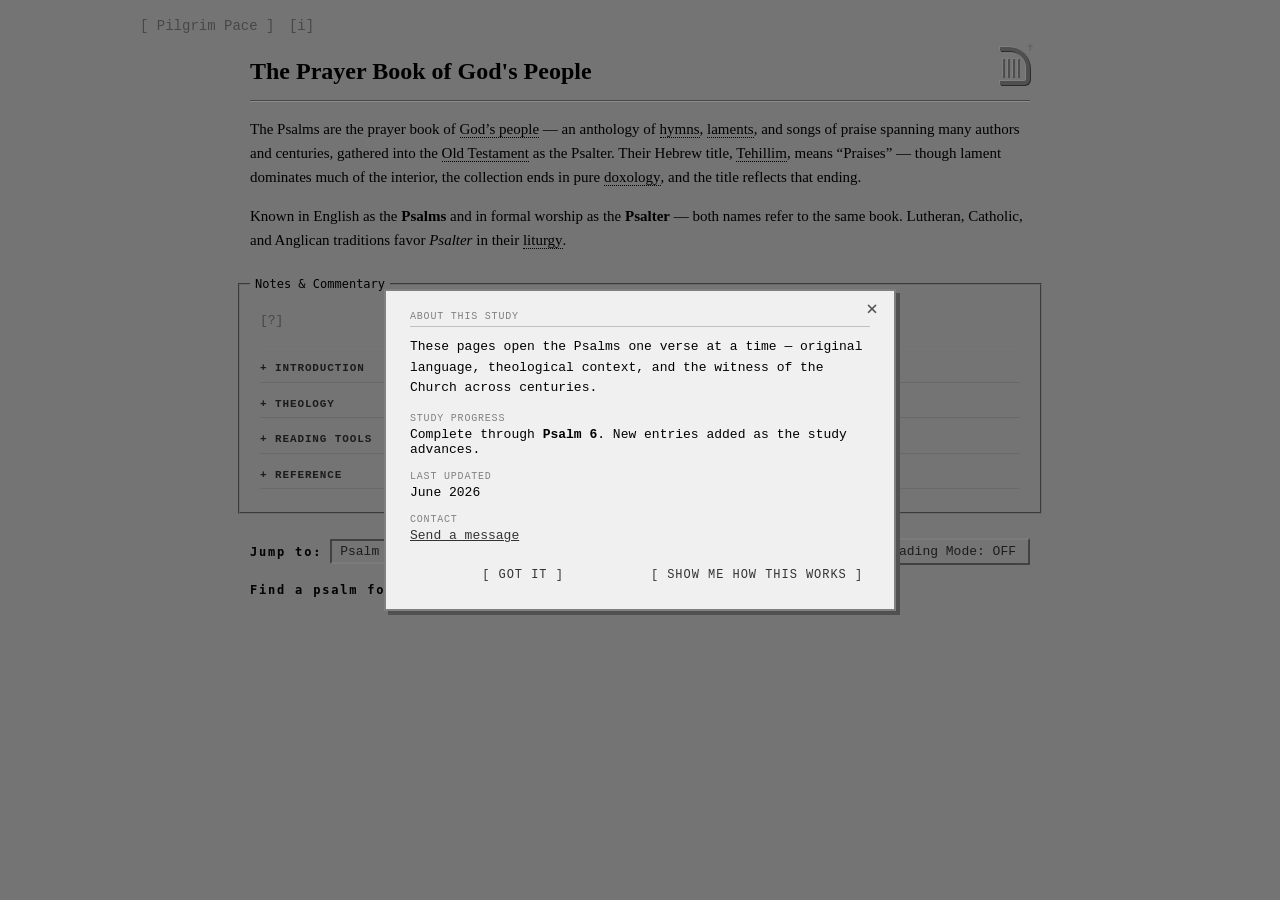
==== Psalms_study.html @ b33d07ec "Deploy accumulated content and feature changes - References list: full sequential renumber, folding " ====
<!DOCTYPE html>
<html>
<head>
<meta charset="UTF-8">
<meta name="viewport" content="width=device-width, initial-scale=1">
<title>Psalms Study</title>
<link rel="stylesheet" href="cataloge_card_style.css">
<link href="https://fonts.googleapis.com/css2?family=Frank+Ruhl+Libre:wght@400;700&family=EB+Garamond:ital,wght@0,400;0,700;1,400&display=swap" rel="stylesheet">
</head>
<body>


<div class="retro-container" style="width: 100%; max-width: 1000px; margin: auto;">

  <div style="font-size: 16px; margin-bottom: 8px; font-family: monospace;" id="status-label">
    Introduction
  </div>
  <a id="pilgrim-pace-link" href="index.html" style="display:none;" title="Return to Pilgrim Pace">[ Pilgrim Pace ]</a>
  <button id="welcome-info-btn" style="display:none;" title="About this study">[i]</button>

  <div id="verse-display-box" class="inset-box" style="padding: 5px; min-height: auto;">
    <div id="display-content"></div>
  </div>

  <fieldset id="insight-fieldset" class="inset-box" style="margin-top: 20px; padding: 10px">
    <legend style="font-size: 12px; padding: 0 5px; font-family: monospace; background: lightgrey">Notes & Commentary</legend>
    <p class="insight-box"></p>
  </fieldset>

  <div id="nav-row" style="display: flex; justify-content: space-between; align-items: center; flex-wrap: wrap; gap: 12px; margin-top: 24px;">
    
    <div style="display: flex; align-items: center; gap: 8px; flex-wrap: wrap;">
      <label style="font-size: 12px; font-weight: bold; font-family: monospace; letter-spacing: 0.15em;">Jump to:</label>
<select id="psalm-select" class="retro-select"><option>Psalm 1</option></select>
<select id="verse-select" class="retro-select"><option>Verse 1</option></select>
<button id="go-btn" class="retro-btn" style="padding: 2px 8px;">Go</button>
    </div>

    <div style="display: flex; gap: 8px;">
      <button id="prev-btn" class="retro-btn" disabled> Back </button>
      <button id="next-btn" class="retro-btn" > Next </button>
      <button id="reading-mode-btn" class="retro-btn">Reading Mode: OFF</button>
    </div>

  </div>

  <div id="condition-row" style="display: flex; align-items: center; gap: 8px; flex-wrap: wrap; margin-top: 12px;">
    <label style="font-size: 12px; font-weight: bold; font-family: monospace; letter-spacing: 0.15em;">Find a psalm for:</label>
    <select id="condition-select" class="retro-select">
      <option value="">Select a condition...</option>
    </select>
  </div>
  <ul id="condition-results" class="ref-list" style="display:none; margin-top: 8px;"></ul>

</div>

<div id="welcome-modal" style="display:none; position:fixed; top:0; left:0; width:100%; height:100%; background:rgba(0,0,0,0.45); z-index:1000; align-items:center; justify-content:center;">
  <div style="background:#f0f0f0; border:2px solid #808080; padding:20px 24px; max-width:460px; width:90%; font-family:'Courier New',monospace; font-size:13px; position:relative; box-shadow:4px 4px 0 #505050;">
    <button id="welcome-close-btn" style="position:absolute; top:6px; right:10px; background:none; border:none; font-size:20px; cursor:pointer; font-family:monospace; color:#555; line-height:1;">&#215;</button>
    <p style="font-size:10px; text-transform:uppercase; letter-spacing:0.08em; color:#808080; margin:0 0 10px; padding-bottom:4px; border-bottom:1px solid #c0c0c0;">About This Study</p>
    <p style="margin:0 0 14px; line-height:1.6;">These pages open the Psalms one verse at a time &#8212; original language, theological context, and the witness of the Church across centuries.</p>
    <p style="font-size:10px; text-transform:uppercase; letter-spacing:0.08em; color:#808080; margin:0 0 3px;">Study Progress</p>
    <p style="margin:0 0 14px;">Complete through <strong>Psalm 6</strong>. New entries added as the study advances.</p>
    <p style="font-size:10px; text-transform:uppercase; letter-spacing:0.08em; color:#808080; margin:0 0 3px;">Last Updated</p>
    <p style="margin:0 0 14px;">June 2026</p>
    <p style="font-size:10px; text-transform:uppercase; letter-spacing:0.08em; color:#808080; margin:0 0 3px;">Contact</p>
    <p style="margin:0 0 18px;"><a href="#" onclick="this.href='mailto:'+atob('Y29udGFjdEBwaWxncmltcGFjZS5jb20=');return false;" style="color:#333; text-decoration:underline;">Send a message</a></p>
    <div style="display:flex; gap:8px;">
      <button id="welcome-dismiss-btn" class="modal-text-btn" style="flex:1;">[ GOT IT ]</button>
      <button id="welcome-tour-btn" class="modal-text-btn" style="flex:1;">[ SHOW ME HOW THIS WORKS ]</button>
    </div>
  </div>
</div>

<div id="tour-caption" style="display:none; position:fixed; top:50%; left:16px; transform:translateY(-50%); background:#f0f0f0; border:2px solid #808080; box-shadow:4px 4px 0 #505050; padding:12px 16px; max-width:300px; width:85%; font-family:'Courier New',monospace; font-size:13px; z-index:1001;">
  <p id="tour-step-label" style="font-size:10px; text-transform:uppercase; letter-spacing:0.08em; color:#808080; margin:0 0 6px;"></p>
  <p id="tour-text" style="margin:0 0 12px; line-height:1.5; min-height:40px;"></p>
  <div style="display:flex; justify-content:flex-end; gap:10px;">
    <button id="tour-skip-btn" class="modal-text-btn">[ SKIP TOUR ]</button>
    <button id="tour-next-btn" class="modal-text-btn">[ NEXT ]</button>
  </div>
</div>

<script src="psalms_data.js"></script>
<script>
  /* UI ELEMENT SELECTION */
  const genreTooltips = {
    "Individual Lament": "A direct cry to God in suffering — the most common genre in the Psalter. Lament is not faithlessness; it is the prayer of faith in the face of crisis.",
    "Communal Lament": "A corporate cry to God on behalf of the community in collective suffering.",
    "Hymn": "Direct praise of God for who He is — His character, power, and works in creation and history.",
    "Thanksgiving": "A psalm of gratitude for a specific, remembered act of deliverance — distinct from a hymn, which praises God in general. The psalmist looks back at a crisis God resolved and declares it publicly before the congregation.",
    "Royal": "A psalm concerning the king — his coronation, reign, or prayer. These psalms make claims that exceed any human ruler and find their full referent in Christ.",
    "Wisdom": "A psalm that teaches — the way of life, the contrast between righteous and wicked, and the fear of God as the foundation of understanding.",
    "Penitential": "A psalm of confession — the soul owning its sin before God and appealing to His mercy rather than any righteousness of its own.",
    "Song of Ascent": "One of Psalms 120–134, sung by pilgrims traveling up to Jerusalem for the three annual festivals.",
  };
  const parallelismTooltips = {
    "Synonymous": "The second line restates the first with different words or images — not repetition but deepening.",
    "Antithetic": "The second line contrasts the first. The meaning lives in the gap between the two halves.",
    "Synthetic": "The second line extends or completes the first — adding a result, a location, or carrying the thought forward.",
  };
  let currentIndex = 0;
  let currentVersion = 'ESV';
  const nextBtn = document.getElementById('next-btn');
  const prevBtn = document.getElementById('prev-btn');
  const goBtn = document.getElementById('go-btn');
  const psalmSelect = document.getElementById('psalm-select'); // New selection
  const verseSelect = document.getElementById('verse-select');
  const conditionSelect = document.getElementById('condition-select');
  const conditionResults = document.getElementById('condition-results');
  const display = document.getElementById('display-content');
  const statusText = document.getElementById('status-label');
  const insightText = document.querySelector('fieldset p');
  const welcomeModal = document.getElementById('welcome-modal');
  const welcomeInfoBtn = document.getElementById('welcome-info-btn');
  const pilgrimPaceLink = document.getElementById('pilgrim-pace-link');

  /**
   * 1. INITIALIZE NAVIGATION
   * Fills the Psalm dropdown and sets up the Verse listener
   */
  function initNavigation() {
    // Fill Psalm dropdown 1-150
    psalmSelect.innerHTML = '';
    for (let i = 1; i <= 150; i++) {
      let opt = document.createElement('option');
      opt.value = i;
      opt.innerHTML = `Psalm ${i}`;
      psalmSelect.appendChild(opt);
    }

    // Listen for Psalm changes to update available Verses
    psalmSelect.addEventListener('change', updateVerseOptions);

    // Set initial verses for Psalm 1
    updateVerseOptions();

    initConditionFinder();
  }

  /**
   * CONDITION FINDER
   * Builds the "Find a psalm for..." dropdown from every unique tag
   * in psalmData[].conditions, and renders a picker list on selection
   * since more than one psalm can share the same condition.
   */
  function initConditionFinder() {
    const allConditions = new Set();
    psalmData.forEach(v => {
      if (v.conditions) v.conditions.forEach(c => allConditions.add(c));
    });

    [...allConditions].sort().forEach(c => {
      const opt = document.createElement('option');
      opt.value = c;
      opt.textContent = c.charAt(0).toUpperCase() + c.slice(1);
      conditionSelect.appendChild(opt);
    });

    conditionSelect.addEventListener('change', () => {
      const chosen = conditionSelect.value;
      conditionResults.innerHTML = '';

      if (!chosen) {
        conditionResults.style.display = 'none';
        return;
      }

      // One psalm can have several tagged verse entries; only list each psalm once.
      const seenPsalms = new Set();
      psalmData.forEach((v, idx) => {
        if (!v.conditions || !v.conditions.includes(chosen)) return;
        const psalmLabel = v.label.split(':')[0];
        if (seenPsalms.has(psalmLabel)) return;
        seenPsalms.add(psalmLabel);

        const li = document.createElement('li');
        li.innerHTML = `<a href="#" class="ref-back" style="cursor:pointer;">${psalmLabel}</a> — ${v.conditionAngle || v.title}`;
        li.querySelector('a').addEventListener('click', (e) => {
          e.preventDefault();
          currentIndex = idx;
          renderVerse();
          expandPrayerSection();
          conditionSelect.value = '';
          conditionResults.style.display = 'none';
        });
        conditionResults.appendChild(li);
      });

      conditionResults.style.display = seenPsalms.size ? 'block' : 'none';
    });
  }

  /**
   * Auto-opens the psalm's "Prayer" accordion section (if it has one) in the
   * Notes & Commentary box after jumping there via the condition finder.
   * Most psalms don't have this section built out yet, so this is a no-op
   * until a given entry's insight includes a details.study-section > summary "Prayer".
   */
  function expandPrayerSection() {
    const sections = insightText.querySelectorAll('details.study-section');
    sections.forEach(details => {
      const summary = details.querySelector('summary');
      if (summary && summary.textContent.trim() === 'Prayer') {
        details.open = true;
        details.scrollIntoView({ behavior: 'smooth', block: 'center' });
      }
    });
  }

  /**
   * 2. UPDATE VERSE OPTIONS
   * Filters your data.js to find verses that match the chosen Psalm
   */
  function updateVerseOptions() {
    const selectedPsalm = psalmSelect.value;
    verseSelect.innerHTML = ''; // Clear old verses

    // Look through your data for labels starting with "Psalm X:"
    const availableVerses = psalmData.filter(v => v.label.startsWith(`Psalm ${selectedPsalm}:`));

    if (availableVerses.length > 0) {
      availableVerses.forEach(v => {
        const vNum = v.label.split(':')[1]; // Get "1" from "Psalm 1:1"
        let opt = document.createElement('option');
        opt.value = vNum;
        opt.innerHTML = `Verse ${vNum}`;
        verseSelect.appendChild(opt);
      });
    } else {
      let opt = document.createElement('option');
      opt.innerHTML = "No data yet";
      verseSelect.appendChild(opt);
    }
  }

  /**
   * 3. RENDER FUNCTION 
   */
  function renderVerse() {
    const v = psalmData[currentIndex];
    
    // Update Status Label
    statusText.innerText = v.label;
    statusText.style.display = currentIndex === 0 ? 'none' : '';
    welcomeInfoBtn.style.display = currentIndex === 0 ? 'inline-block' : 'none';
    pilgrimPaceLink.style.display = currentIndex === 0 ? 'inline-block' : 'none';
    if (currentIndex !== 0) endTour();

    const displayBox = document.getElementById('verse-display-box');
    const insightFieldset = document.getElementById('insight-fieldset');
    const navRow = document.getElementById('nav-row');
    const conditionRow = document.getElementById('condition-row');
    if (currentIndex === 0) {
      displayBox.style.maxWidth = '780px';
      displayBox.style.margin = '0 auto';
      insightFieldset.style.maxWidth = '780px';
      insightFieldset.style.margin = '20px auto 0';
      navRow.style.maxWidth = '780px';
      navRow.style.margin = '24px auto 0';
      conditionRow.style.maxWidth = '780px';
      conditionRow.style.margin = '12px auto 0';
      conditionResults.style.maxWidth = '780px';
      conditionResults.style.margin = '8px auto 0';
    } else {
      displayBox.style.maxWidth = '';
      displayBox.style.margin = '';
      insightFieldset.style.maxWidth = '';
      insightFieldset.style.margin = '20px 0 0 0';
      navRow.style.maxWidth = '';
      navRow.style.margin = '24px 0 0 0';
      conditionRow.style.maxWidth = '';
      conditionRow.style.margin = '12px 0 0 0';
      conditionResults.style.maxWidth = '';
      conditionResults.style.margin = '8px 0 0 0';
    }

    // Not every verse has the same set of version keys (e.g. Psalm 5:12 has MT, most others don't).
    // If the currently selected version isn't offered here, fall back to ESV or the first available key.
    if (v.versions && !v.versions[currentVersion]) {
      currentVersion = v.versions['ESV'] ? 'ESV' : Object.keys(v.versions)[0];
    }

    const versionBar = v.versions ? `
      <div style="display:flex; justify-content:flex-end; align-items:center; gap:6px; margin-bottom:4px;">
        <label style="font-size:11px; font-family:monospace; color:#808080;">Version:</label>
        <select class="retro-select version-select" style="font-size:11px; padding:1px 4px;">
          ${Object.keys(v.versions).map(k => `<option value="${k}"${k === currentVersion ? ' selected' : ''}>${k}</option>`).join('')}
        </select>
      </div>` : '';

    // Update Content Window
    const genreBar = (v.genre || v.parallelism) ? `<div class="genre-bar">${v.genre ? `<span class="tooltip tooltip-down" style="cursor:default;">${v.genre}<span class="tooltiptext">${genreTooltips[v.genre] || ''}</span></span>` : ''}${v.genre && v.parallelism ? ' &nbsp;&#183;&nbsp; ' : ''}${v.parallelism ? `<span class="tooltip tooltip-down" style="cursor:default;">${v.parallelism}<span class="tooltiptext">${parallelismTooltips[v.parallelism] || ''}</span></span>` : ''}</div>` : '';
    display.innerHTML = `
      <div class="card-title-row" style="display: flex; justify-content: space-between; align-items: flex-end">
        <h2 class="verse-title"${currentIndex === 0 ? ' style="margin-bottom: 2px;"' : ''}>
          ${v.title}
        </h2>
        ${genreBar}
        ${v.image === 'lyre.png' ? `<div class="harp-icon" onclick="goToIntro()" title="Return to the Introduction"><div class="frame"></div><div class="strings"><span></span><span></span><span></span><span></span></div><span class="cross">&#10013;</span></div>` : (v.image ? `<img src="${v.image}" height="70">` : '<div></div>')}
      </div>
      <hr class="retro-hr">
      <div class="verse-text-block">
        ${versionBar}
        ${v.text}
      </div>
    `;

    if (v.versions) {
      display.querySelectorAll('[data-verse-swap]').forEach((div, i) => {
        div.innerHTML = v.versions[currentVersion][i] || '';
      });
      display.querySelector('.version-select').addEventListener('change', function() {
        switchVersion(this.value);
      });
    }

    // Update Insight Box
    insightText.innerHTML = v.insight;

    // Toggle Button Disabled States
    prevBtn.disabled = (currentIndex === 0);
    nextBtn.disabled = (currentIndex === psalmData.length - 1);
    nextBtn.textContent = (currentIndex === 0) ? 'Psalm 1 >>' : ' Next ';
  }

  function switchVersion(ver) {
    currentVersion = ver;
    const v = psalmData[currentIndex];
    if (!v.versions || !v.versions[ver]) return;
    display.querySelectorAll('[data-verse-swap]').forEach((div, i) => {
      div.innerHTML = v.versions[ver][i] || '';
    });
  }

  /* BUTTON EVENT LISTENERS */

  nextBtn.addEventListener('click', () => {
    if (currentIndex < psalmData.length - 1) {
      currentIndex++;
      renderVerse();
    }
  });

  prevBtn.addEventListener('click', () => {
    if (currentIndex > 0) {
      currentIndex--;
      renderVerse();
    }
  });

  goBtn.addEventListener('click', () => {
    const pNum = psalmSelect.value;
    const vNum = verseSelect.value;
    const targetLabel = `Psalm ${pNum}:${vNum}`;

    const foundIndex = psalmData.findIndex(v => v.label === targetLabel);

    if (foundIndex !== -1) {
      currentIndex = foundIndex;
      renderVerse();
    } else {
      alert("This verse hasn't been added to your data file yet.");
    }
  });

  function goToIntro() {
    currentIndex = 0;
    renderVerse();
  }

  /* READING MODE TOGGLE */
  const readingModeBtn = document.getElementById('reading-mode-btn');
  const retroContainer = document.querySelector('.retro-container');

  function applyReadingMode(on) {
    retroContainer.classList.toggle('reading-mode', on);
    readingModeBtn.textContent = on ? 'Reading Mode: ON' : 'Reading Mode: OFF';
    localStorage.setItem('pp_reading_mode', on ? 'on' : 'off');
  }

  readingModeBtn.addEventListener('click', () => {
    applyReadingMode(!retroContainer.classList.contains('reading-mode'));
  });

  // START EVERYTHING
  initNavigation();
  renderVerse();
  applyReadingMode(localStorage.getItem('pp_reading_mode') === 'on');

  // WELCOME MODAL
  function showWelcomeModal() { welcomeModal.style.display = 'flex'; }
  function hideWelcomeModal() { welcomeModal.style.display = 'none'; }

  document.getElementById('welcome-close-btn').addEventListener('click', () => {
    hideWelcomeModal();
    localStorage.setItem('pp_welcome_dismissed', 'true');
  });
  document.getElementById('welcome-dismiss-btn').addEventListener('click', () => {
    hideWelcomeModal();
    localStorage.setItem('pp_welcome_dismissed', 'true');
  });
  welcomeInfoBtn.addEventListener('click', showWelcomeModal);

  if (localStorage.getItem('pp_welcome_dismissed') !== 'true') {
    showWelcomeModal();
  }

  // GUIDED TOUR — walks through the page's structural pieces (not the intro's topical content)
  const tourSteps = [
    { selector: '#verse-display-box', text: "This box shows the psalm or verse you're currently viewing — its Hebrew text, translation, and title." },
    { selector: '#insight-fieldset', text: "Below it, this panel holds background notes and commentary, organized into collapsible sections you can open one at a time." },
    { selector: '#nav-row', text: "Use these controls to jump to any psalm and verse, move forward and back, or switch to Reading Mode." },
    { selector: '#condition-row', text: "This dropdown finds a psalm by what you're going through — grief, fear, guilt, and others — instead of by number." }
  ];
  let tourIndex = -1;
  let tourHighlightEl = null;
  const tourCaption = document.getElementById('tour-caption');
  const tourStepLabel = document.getElementById('tour-step-label');
  const tourText = document.getElementById('tour-text');
  const tourNextBtn = document.getElementById('tour-next-btn');

  function clearTourHighlight() {
    if (tourHighlightEl) {
      tourHighlightEl.classList.remove('tour-highlight');
      tourHighlightEl = null;
    }
  }

  function showTourStep() {
    clearTourHighlight();
    const step = tourSteps[tourIndex];
    const el = step ? document.querySelector(step.selector) : null;
    if (!el) { endTour(); return; }
    el.classList.add('tour-highlight');
    tourHighlightEl = el;
    el.scrollIntoView({ block: 'center' });
    tourStepLabel.textContent = (tourIndex + 1) + ' of ' + tourSteps.length;
    tourText.textContent = step.text;
    tourNextBtn.textContent = (tourIndex === tourSteps.length - 1) ? '[ DONE ]' : '[ NEXT ]';
    tourCaption.style.display = 'block';
  }

  function startTour() {
    hideWelcomeModal();
    tourIndex = 0;
    showTourStep();
  }

  function advanceTour() {
    tourIndex++;
    if (tourIndex >= tourSteps.length) { endTour(); return; }
    showTourStep();
  }

  function endTour() {
    clearTourHighlight();
    tourCaption.style.display = 'none';
    tourIndex = -1;
  }

  document.getElementById('welcome-tour-btn').addEventListener('click', startTour);
  tourNextBtn.addEventListener('click', advanceTour);
  document.getElementById('tour-skip-btn').addEventListener('click', endTour);

  // FOOTNOTE BACK-LINKS — collapse References, scroll target to center, flash highlight
  document.addEventListener('click', function(e) {
    const link = e.target.closest('.ref-back');
    if (!link) return;
    const targetId = link.getAttribute('href').replace('#', '');
    const target = document.getElementById(targetId);
    if (!target) return;
    e.preventDefault();
    history.pushState(null, '', '#' + targetId);
    const refDetails = link.closest('details.study-section');
    if (refDetails) refDetails.open = false;
    target.classList.remove('cite-flash-active');
    void target.offsetWidth;
    target.classList.add('cite-flash-active');
    target.scrollIntoView({ behavior: 'smooth', block: 'center' });
    setTimeout(() => target.classList.remove('cite-flash-active'), 3100);
  });

  // Touch-friendly tooltips: tap to toggle, tap outside to close
  document.addEventListener('click', function(e) {
    if (e.target.closest('.tooltiptext')) return;
    const tip = e.target.closest('.tooltip');
    document.querySelectorAll('.tooltip.tooltip-active').forEach(t => {
      if (t !== tip) t.classList.remove('tooltip-active');
    });
    if (tip) tip.classList.toggle('tooltip-active');
  });
</script>

</body>
</html>
---- cataloge_card_style.css ----
/* ── Harp glyph (replaces lyre.png on verse cards) — pure CSS, no image file ── */
.harp-icon {
  position: relative;
  width: 30px;
  height: 38px;
  flex-shrink: 0;
  cursor: pointer;
}
.harp-icon .frame {
  position: absolute;
  inset: 0;
  border-top: 4px solid #909090;
  border-right: 4px solid #909090;
  border-bottom: 4px solid #909090;
  border-top-right-radius: 70% 55%;
  border-bottom-right-radius: 6px;
  filter: drop-shadow(-1px -1px 0 #e8e8e8) drop-shadow(1.5px 1.5px 0 #505050);
}
.harp-icon .strings {
  position: absolute;
  inset: 12px 10px 7px 3px;
  display: flex;
  justify-content: space-between;
}
.harp-icon .strings span {
  width: 2px;
  height: 100%;
  background: #808080;
  opacity: 0.85;
  filter: drop-shadow(-0.5px -0.5px 0 #e8e8e8) drop-shadow(0.75px 0.75px 0 #505050);
}
.harp-icon.large {
  width: 60px;
  height: 76px;
}
.harp-icon.large .frame {
  border-width: 7px;
}
.harp-icon.large .strings {
  inset: 22px 18px 14px 6px;
}
.harp-icon.large .strings span {
  width: 4px;
}
.harp-icon .cross {
  position: absolute;
  top: -4px;
  right: -4px;
  font-size: 10px;
  line-height: 1;
  color: #b0b0b0;
}
.harp-icon.large .cross {
  top: -6px;
  right: -6px;
  font-size: 18px;
}
.harp-icon:hover .frame {
  border-color: #b0b0b0;
}
.harp-icon:hover .strings span {
  background: #a0a0a0;
}
.harp-icon:hover .cross {
  color: #c8c8c8;
}

/* Now you can change the look of ALL 150 psalms at once here */
.verse-indent {
  padding-left: 25px;
  display: inline-block;
  font-style: italic; /* You can decide to make indents italic here! */

}



/* Also check the p tag inside the fieldset */
fieldset p {
  margin-top: 8px;
margin-bottom: 8px;  
  padding: 5px 10px;
}



hr {
  border: 0;
  border-top: 1px solid #808080; /* Matches your retro grey borders */
  margin: 15px 0;
}

body {
  background-color: lightgrey; /* Matches your retro-container */
  margin: 0;                   /* Removes the default browser gap */
  padding: 8px 20px 20px;      /* Optional: gives the window some breathing room */

}

  .retro-container {
    font-family: "Tahoma", "Geneva", sans-serif;
    color: #000;
    background-color: lightgrey;
    padding: 8px 20px 20px;
    /* No outer window border as requested */
  }


  /* Flat Terminal Buttons */
  .retro-btn {
    background: transparent;
    border-top: 2px solid #e0e0e0;
    border-left: 2px solid #e0e0e0;
    border-bottom: 2px solid #777777;
    border-right: 2px solid #777777;
    font-family: "Courier New", Courier, monospace;
    font-size: 13px;
    padding: 4px 12px;
    cursor: pointer;
    color: #333;
  }

  .retro-btn:hover:not(:disabled) {
    color: #000;
    font-weight: bold;
    border-top-color: #f0f0f0;
    border-left-color: #f0f0f0;
    border-bottom-color: #555;
    border-right-color: #555;
  }

  .retro-btn:active:not(:disabled) {
    background: #e0e0e0;
    color: #000;
  }

  .retro-btn:disabled {
    border-color: #c0c0c0;
    color: #aaa;
    cursor: not-allowed;
  }

  /* Flat Terminal Selects */
  .retro-select {
    background: transparent;
    border-top: 2px solid #777777;
    border-left: 2px solid #777777;
    border-bottom: 2px solid #e0e0e0;
    border-right: 2px solid #e0e0e0;
    font-family: "Courier New", Courier, monospace;
    font-size: 13px;
    padding: 2px 4px;
    color: #333;
  }

  .retro-hr {
    border: 0;
    border-top: 1px solid #808080;
    border-bottom: 1px solid #ffffff;
    margin: 15px 0;

  margin-bottom: 8px;
  }
  
.verse-row {
  display: flex;
  align-items: flex-start;
  margin-bottom: 12px;
  font-family: 'Times New Roman', serif;
}

.verse-num {
  font-weight: bold;
  min-width: 45px; 
  flex-shrink: 0;
  color: #444;
  font-size: 0.9em;
  padding-top: 2px;
}

.verse-content {
  flex-grow: 1;
  font-size: 1.2em;
  line-height: 1.4;
  /* THIS IS THE FIX: */
  padding-left: 10px; 
}


.image {
	align-items: flex-end;
}

.genre-bar {
  font-size: 11px;
  font-family: monospace;
  color: #606060;
  text-align: center;
  margin-bottom: 8px;
}

.tooltip {
  position: relative;
  display: inline;
  border-bottom: 1px dotted black;
  cursor: help;
}

/* Tooltip Box */
.tooltip .tooltiptext {
  display: block;
  visibility: hidden;
  width: 350px;
  max-width: 90vw;
  background-color: #FFFFCC;
  color: #000;
  text-align: left;
  padding: 10px;
  border: 1px solid white;
  border-radius: 0;
  box-shadow: 0 0 0 1px #888;
  position: absolute;
  z-index: 999;
  bottom: 140%;
  left: 0;
  opacity: 1;
  font-weight: normal;
  font-style: normal;
  font-size: 0.9em;
  line-height: 1.5;
}

/* Show on Hover */
.tooltip:hover .tooltiptext {
  visibility: visible;
}

.tooltip .tooltiptext::after {
  content: "";
  position: absolute;
  top: 100%;
  left: 10px;
  border-width: 5px;
  border-style: solid;
  border-color: #000 transparent transparent transparent;
}


/* Tooltip that appears below trigger (for elements near top of card) */
.tooltip-down .tooltiptext {
  top: 100%;
  bottom: auto;
  margin-top: 8px;
}

.tooltip-down .tooltiptext::after {
  top: auto;
  bottom: 100%;
  border-color: transparent transparent #000 transparent;
}
.hebrew-row, .definition-list { display: block; }

/* ── Tooltip internals ── */
.usage-note {
  font-style: italic;
  color: #555;
  font-size: 0.9em;
  margin: 5px 0 3px;
  padding-left: 7px;
  border-left: 2px solid #aaa;
}

small.references {
  display: block;
  color: #777;
  font-size: 0.85em;
  margin-top: 5px;
  font-style: italic;
}

.hebrew-text {
  font-size: 1.4em;
  font-family: "SBL Hebrew", "Times New Roman", serif;
}

.transliteration {
    margin-left: 12px; /* Adjust the 12px to whatever looks best to you */
}


/* ── Numbered reference superscripts ── */
sup.ref {
  font-size: 0.75em;
  color: #555;
  font-family: "Courier New", monospace;
  cursor: pointer;
  vertical-align: baseline;
  position: relative;
  top: -0.5em;
  line-height: 0;
}

sup.ref a {
  color: inherit;
  text-decoration: none;
}

sup.ref a:hover {
  color: #000;
  text-decoration: underline;
}

/* ── References list at bottom of insight ── */
.ref-list {
  padding: 8px 12px;
  margin-top: 15px;
  font-size: 0.88em;
  line-height: 1.6;
}

.ref-list ol {
  margin: 4px 0 0 0;
  padding-left: 20px;
}

.ref-list li {
  margin-bottom: 8px;
  padding-bottom: 6px;
  border-bottom: 1px solid #b8b8b8;
}

.ref-list li:last-child {
  border-bottom: none;
  margin-bottom: 0;
}

.ref-list li:target {
  background: #fffbe6;
  border-left: 2px solid #999;
  padding-left: 6px;
  margin-left: -8px;
}

.reading-mode .ref-list li:target {
  background: #e8b090;
  border-left: 2px solid #c07850;
}

/* ── Selah / liturgical pause markers ── */
.selah-marker {
  display: block;
  font-family: "Courier New", monospace;
  font-size: 12px;
  color: #808080;
  margin: 2px 0 14px;
}

.ref-back {
  font-family: "Courier New", monospace;
  font-size: 0.85em;
  color: #999;
  text-decoration: none;
  margin-right: 4px;
}

.ref-back:hover {
  color: #333;
}

:root {
  --cite-hl-bg: #fffbe6;
  --cite-hl-border: #bba;
}

.reading-mode {
  --cite-hl-bg: #e8b090;
  --cite-hl-border: #c07850;
}

@keyframes cite-highlight-fade {
  0%, 67%  { background: var(--cite-hl-bg); outline: 1px solid var(--cite-hl-border); }
  100%     { background: transparent; outline: 1px solid transparent; }
}

.cite-anchor:target,
.cite-anchor.cite-flash-active {
  animation: cite-highlight-fade 3s ease-out forwards;
}

.tour-highlight {
  background: var(--cite-hl-bg);
  outline: 3px solid var(--cite-hl-border);
  outline-offset: 3px;
}

/* ── Collapsible study sections ── */
details.study-section {
  margin: 5px 0;
}

details.study-section > summary {
  font-family: "Courier New", monospace;
  font-size: 11px;
  color: #555;
  cursor: pointer;
  padding: 4px 0;
  list-style: none;
  user-select: none;
  letter-spacing: 0.05em;
  text-transform: uppercase;
}

details.study-section > summary::-webkit-details-marker {
  display: none;
}

details.study-section > summary::before {
  content: "+ ";
}

details.study-section[open] > summary::before {
  content: "- ";
}

details.study-section > summary:hover {
  color: #000;
}

details.study-section[open] > summary {
  text-decoration: underline;
}

details.study-section[open] {
  padding-bottom: 8px;
  margin-bottom: 6px;
  border-bottom: 1px solid #c0c0c0;
}

/* ── Group accordion (wraps groups of sections) ── */
details.group-accordion {
  margin: 0 0 8px;
}

details.group-accordion > summary {
  font-family: "Courier New", monospace;
  font-size: 11px;
  font-weight: bold;
  color: #333;
  cursor: pointer;
  padding: 5px 0 4px;
  list-style: none;
  user-select: none;
  text-transform: uppercase;
  letter-spacing: 0.08em;
  border-bottom: 1px solid #c0c0c0;
}

details.group-accordion > summary::-webkit-details-marker {
  display: none;
}

details.group-accordion > summary::before {
  content: "+ ";
}

details.group-accordion[open] > summary::before {
  content: "- ";
}

details.group-accordion > summary:hover {
  color: #000;
}

details.group-accordion > details.study-section {
  padding-left: 10px;
}

.intro-sections {
  max-width: 780px;
  margin: 0 auto;
}

.intro-sections .image-text-row {
  flex-direction: column;
  align-items: stretch;
}

.intro-sections .image-text-row img {
  display: block;
  margin: 0 auto;
}


#welcome-info-btn {
  background: none;
  border: none;
  font-family: "Courier New", monospace;
  font-size: 14px;
  color: #808080;
  cursor: pointer;
  padding: 0;
  margin-left: 10px;
  margin-bottom: 8px;
}

#welcome-info-btn:hover {
  color: #333;
}

#pilgrim-pace-link {
  font-family: "Courier New", monospace;
  font-size: 14px;
  color: #808080;
  text-decoration: none;
  cursor: pointer;
  margin-bottom: 8px;
}

#pilgrim-pace-link:hover {
  color: #333;
}

#accordion-demo-btn {
  color: #808080;
}

#accordion-demo-btn:hover {
  color: #333;
}

.modal-text-btn {
  background: transparent;
  border: none;
  font-family: "Courier New", monospace;
  font-size: 12px;
  letter-spacing: 0.08em;
  padding: 7px 0;
  cursor: pointer;
  color: #333;
}

.modal-text-btn:hover {
  color: #000;
  font-weight: bold;
}

.section-group-label {
  font-family: "Courier New", monospace;
  font-size: 10px;
  color: #808080;
  text-transform: uppercase;
  letter-spacing: 0.08em;
  margin: 12px 0 2px;
  padding-bottom: 3px;
  border-bottom: 1px solid #c0c0c0;
}

/* ── Church fathers / reformer quotes ── */
blockquote.church-voice {
  background: #d8d8d8;
  margin: 10px 0;
  padding: 8px 12px;
  font-style: normal;
  
}

blockquote.church-voice footer {
  font-size: 0.85em;
  color: #444;
  margin-top: 6px;
  font-family: "Courier New", monospace;
}

/* ── Hebrew interlinear word-order block ── */
.interlinear-block {
  display: flex;
  flex-direction: row;
  flex-wrap: wrap;
  gap: 14px;
  margin: 6px 0 10px;
}

.word-pair {
  display: flex;
  flex-direction: column;
  align-items: center;
  min-width: 52px;
}

.heb-word {
  font-family: 'Frank Ruhl Libre', "SBL Hebrew", "Times New Roman", serif;
  font-size: 2.2em;
  direction: rtl;
}

.heb-gloss {
  font-size: 0.72em;
  color: #666;
  text-align: center;
  direction: ltr;
  margin-top: 3px;
}

/* ── Verse/insight text blocks (also reading-mode targets) ── */
.insight-box {
  font-size: 16px;
  margin: 0;
  font-family: 'Times New Roman', serif;
  line-height: 1.6;
}

.verse-text-block {
  font-size: 15px;
  line-height: 1.6;
  font-family: 'Times New Roman', serif;
}

.verse-title {
  margin: 0 0 8px 0;
  font-family: 'Times New Roman', serif;
  line-height: 1;
}

/* ── Reading Mode ── */
.reading-mode #display-content,
.reading-mode fieldset.inset-box {
  background: #f7f1e3;
  max-width: 700px;
  margin: 0 auto;
  padding: 16px;
  border-radius: 4px;
}

.reading-mode .insight-box,
.reading-mode .verse-text-block,
.reading-mode .verse-title {
  color: #3a2f25;
  font-family: 'EB Garamond', Georgia, 'Times New Roman', serif;
}

.reading-mode .insight-box,
.reading-mode .verse-text-block {
  font-size: 18px;
  line-height: 1.9;
}

.reading-mode .verse-title {
  font-size: 1.3em;
}

.reading-mode .verse-content {
  font-size: 1.3em;
  line-height: 1.9;
}

.reading-mode .image-text-row {
  flex-direction: column;
  align-items: stretch;
}

.reading-mode .image-text-row img {
  align-self: center;
  width: auto;
  max-width: 280px;
  height: auto;
  margin-bottom: 0.75em;
}

.reading-mode img.painting-large {
  max-width: 100%;
  width: 100%;
  height: auto;
}

.reading-mode .ref-back {
  color: #6b5840;
}

.reading-mode .ref-back:hover {
  color: #a04010;
  text-decoration: underline;
}

.reading-mode .ref-list li:target .ref-back {
  color: #5a4a35;
}

/* Touch-friendly tooltips: tap to toggle */
.tooltip.tooltip-active .tooltiptext {
  visibility: visible;
}

/* ── Mobile responsive ── */
@media (max-width: 600px) {
  body {
    padding: 4px 8px 12px;
  }
  .retro-container {
    padding: 4px 8px 12px;
  }
  .retro-btn {
    min-height: 36px;
    padding: 6px 10px;
  }
  .card-title-row {
    flex-direction: column;
    align-items: flex-start;
    gap: 4px;
  }
  .tooltip .tooltiptext {
    width: 260px;
  }
}
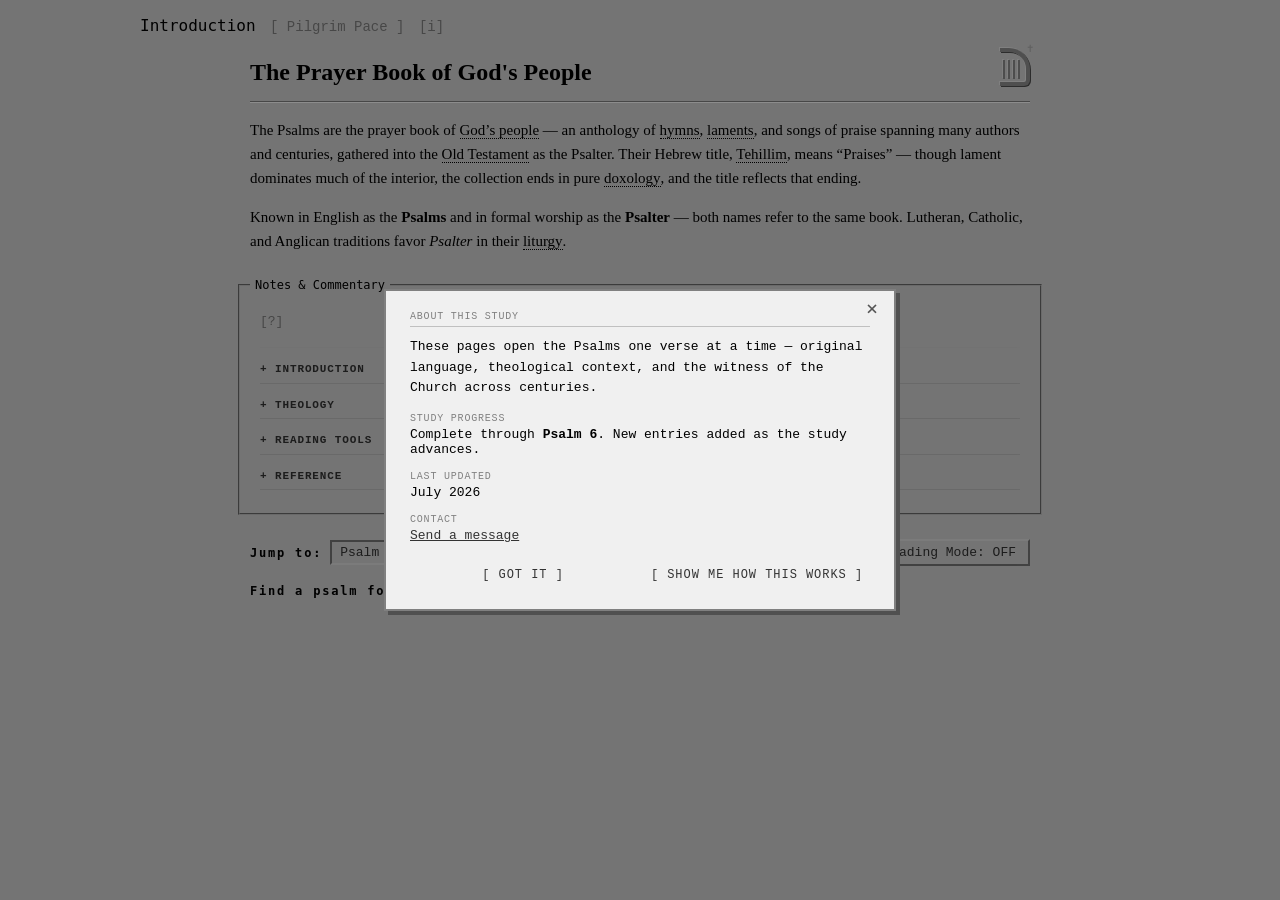
==== commit 5f17be75: "Psalm 5:12 full audit + site-wide layout consistency fixes Psalm 5:12 content: - Prose audit: pronou" ====
--- a/Psalms_study.html
+++ b/Psalms_study.html
@@ -62,7 +62,7 @@
     <p style="font-size:10px; text-transform:uppercase; letter-spacing:0.08em; color:#808080; margin:0 0 3px;">Study Progress</p>
     <p style="margin:0 0 14px;">Complete through <strong>Psalm 6</strong>. New entries added as the study advances.</p>
     <p style="font-size:10px; text-transform:uppercase; letter-spacing:0.08em; color:#808080; margin:0 0 3px;">Last Updated</p>
-    <p style="margin:0 0 14px;">June 2026</p>
+    <p style="margin:0 0 14px;">July 2026</p>
     <p style="font-size:10px; text-transform:uppercase; letter-spacing:0.08em; color:#808080; margin:0 0 3px;">Contact</p>
     <p style="margin:0 0 18px;"><a href="#" onclick="this.href='mailto:'+atob('Y29udGFjdEBwaWxncmltcGFjZS5jb20=');return false;" style="color:#333; text-decoration:underline;">Send a message</a></p>
     <div style="display:flex; gap:8px;">
@@ -242,7 +242,7 @@
     
     // Update Status Label
     statusText.innerText = v.label;
-    statusText.style.display = currentIndex === 0 ? 'none' : '';
+    statusText.style.display = '';
     welcomeInfoBtn.style.display = currentIndex === 0 ? 'inline-block' : 'none';
     pilgrimPaceLink.style.display = currentIndex === 0 ? 'inline-block' : 'none';
     if (currentIndex !== 0) endTour();
@@ -251,29 +251,16 @@
     const insightFieldset = document.getElementById('insight-fieldset');
     const navRow = document.getElementById('nav-row');
     const conditionRow = document.getElementById('condition-row');
-    if (currentIndex === 0) {
-      displayBox.style.maxWidth = '780px';
-      displayBox.style.margin = '0 auto';
-      insightFieldset.style.maxWidth = '780px';
-      insightFieldset.style.margin = '20px auto 0';
-      navRow.style.maxWidth = '780px';
-      navRow.style.margin = '24px auto 0';
-      conditionRow.style.maxWidth = '780px';
-      conditionRow.style.margin = '12px auto 0';
-      conditionResults.style.maxWidth = '780px';
-      conditionResults.style.margin = '8px auto 0';
-    } else {
-      displayBox.style.maxWidth = '';
-      displayBox.style.margin = '';
-      insightFieldset.style.maxWidth = '';
-      insightFieldset.style.margin = '20px 0 0 0';
-      navRow.style.maxWidth = '';
-      navRow.style.margin = '24px 0 0 0';
-      conditionRow.style.maxWidth = '';
-      conditionRow.style.margin = '12px 0 0 0';
-      conditionResults.style.maxWidth = '';
-      conditionResults.style.margin = '8px 0 0 0';
-    }
+    displayBox.style.maxWidth = '780px';
+    displayBox.style.margin = '0 auto';
+    insightFieldset.style.maxWidth = '780px';
+    insightFieldset.style.margin = '20px auto 0';
+    navRow.style.maxWidth = '780px';
+    navRow.style.margin = '24px auto 0';
+    conditionRow.style.maxWidth = '780px';
+    conditionRow.style.margin = '12px auto 0';
+    conditionResults.style.maxWidth = '780px';
+    conditionResults.style.margin = '8px auto 0';
 
     // Not every verse has the same set of version keys (e.g. Psalm 5:12 has MT, most others don't).
     // If the currently selected version isn't offered here, fall back to ESV or the first available key.
@@ -293,7 +280,7 @@
     const genreBar = (v.genre || v.parallelism) ? `<div class="genre-bar">${v.genre ? `<span class="tooltip tooltip-down" style="cursor:default;">${v.genre}<span class="tooltiptext">${genreTooltips[v.genre] || ''}</span></span>` : ''}${v.genre && v.parallelism ? ' &nbsp;&#183;&nbsp; ' : ''}${v.parallelism ? `<span class="tooltip tooltip-down" style="cursor:default;">${v.parallelism}<span class="tooltiptext">${parallelismTooltips[v.parallelism] || ''}</span></span>` : ''}</div>` : '';
     display.innerHTML = `
       <div class="card-title-row" style="display: flex; justify-content: space-between; align-items: flex-end">
-        <h2 class="verse-title"${currentIndex === 0 ? ' style="margin-bottom: 2px;"' : ''}>
+        <h2 class="verse-title">
           ${v.title}
         </h2>
         ${genreBar}
--- a/cataloge_card_style.css
+++ b/cataloge_card_style.css
@@ -198,7 +198,7 @@
   font-family: monospace;
   color: #606060;
   text-align: center;
-  margin-bottom: 8px;
+  margin-bottom: 2px;
 }
 
 .tooltip {
@@ -493,6 +493,11 @@
 }
 
 
+#status-label {
+  display: inline-block;
+  margin-right: 10px;
+}
+
 #welcome-info-btn {
   background: none;
   border: none;
@@ -618,7 +623,7 @@
 }
 
 .verse-title {
-  margin: 0 0 8px 0;
+  margin: 0 0 2px 0;
   font-family: 'Times New Roman', serif;
   line-height: 1;
 }
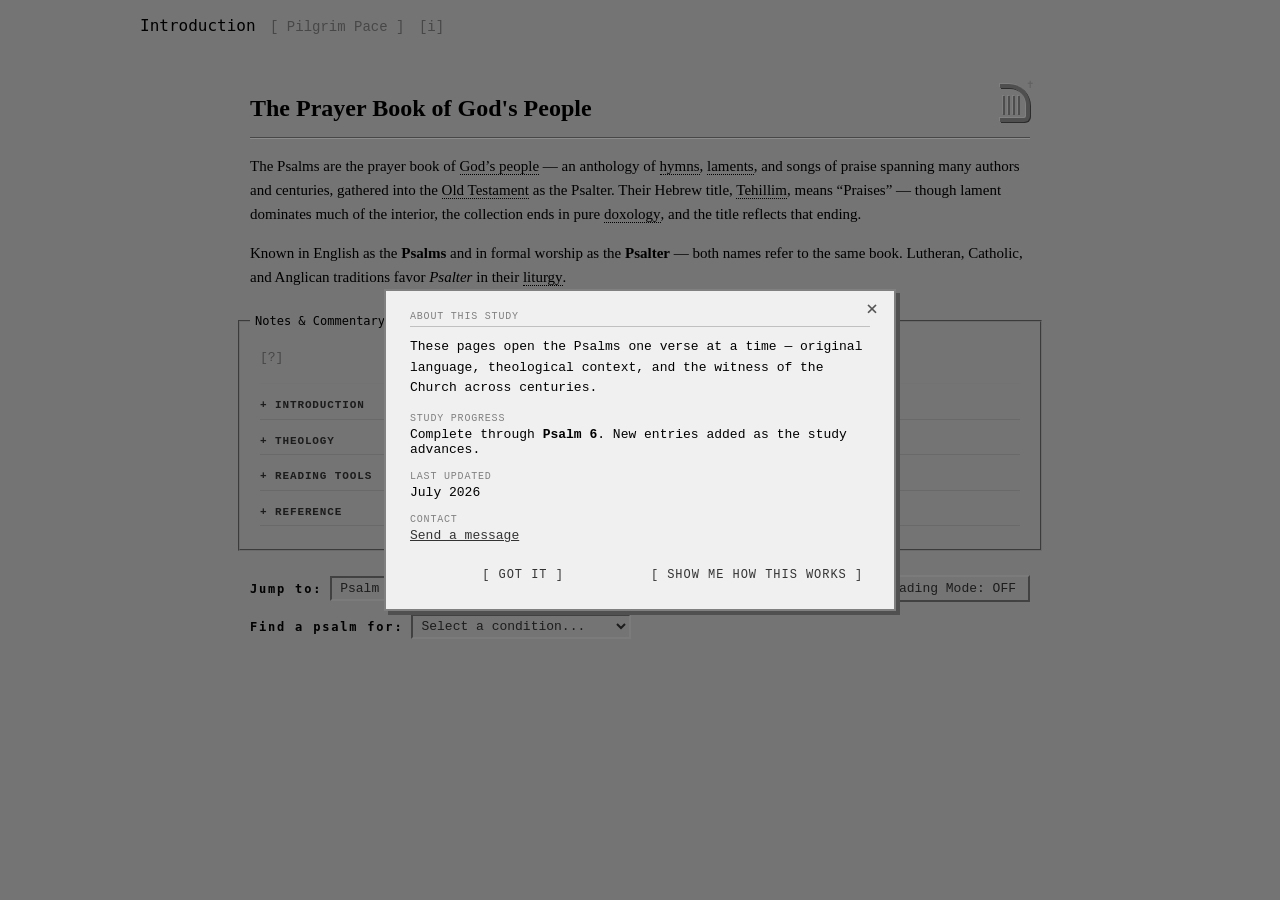
==== commit eb7180ef: "Add top spacing to intro card display box Intro-card-only 36px top margin on the display box, giving" ====
--- a/Psalms_study.html
+++ b/Psalms_study.html
@@ -252,7 +252,7 @@
     const navRow = document.getElementById('nav-row');
     const conditionRow = document.getElementById('condition-row');
     displayBox.style.maxWidth = '780px';
-    displayBox.style.margin = '0 auto';
+    displayBox.style.margin = (currentIndex === 0 ? '36px' : '0') + ' auto 0';
     insightFieldset.style.maxWidth = '780px';
     insightFieldset.style.margin = '20px auto 0';
     navRow.style.maxWidth = '780px';
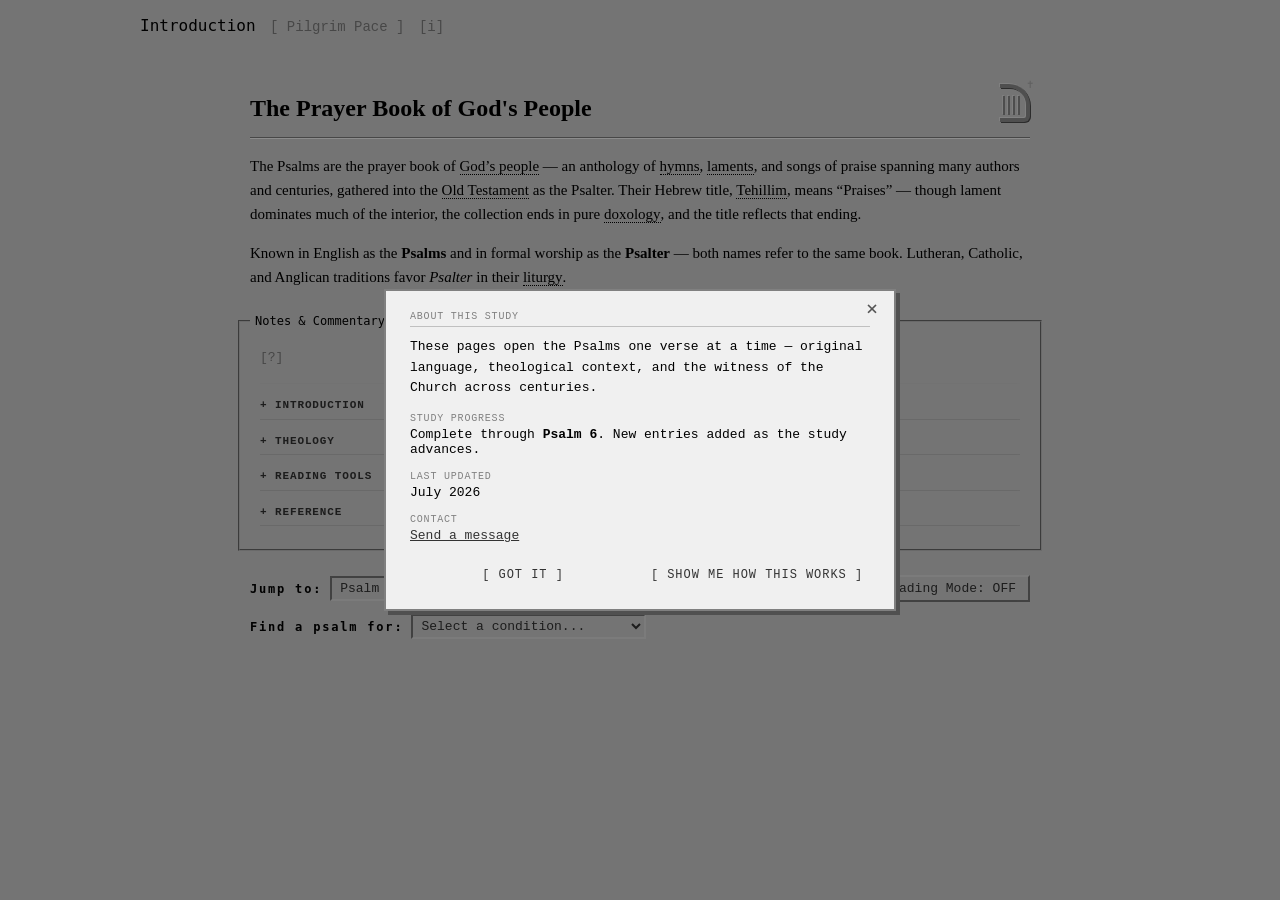
==== commit bf119a82: "Position-persistence feature; LSB cross-check fixes on 1:1/1:3/2:1; start Psalm 2:2 Psalms_study.htm" ====
--- a/Psalms_study.html
+++ b/Psalms_study.html
@@ -166,16 +166,11 @@
         return;
       }
 
-      // One psalm can have several tagged verse entries; only list each psalm once.
-      const seenPsalms = new Set();
       psalmData.forEach((v, idx) => {
         if (!v.conditions || !v.conditions.includes(chosen)) return;
-        const psalmLabel = v.label.split(':')[0];
-        if (seenPsalms.has(psalmLabel)) return;
-        seenPsalms.add(psalmLabel);
 
         const li = document.createElement('li');
-        li.innerHTML = `<a href="#" class="ref-back" style="cursor:pointer;">${psalmLabel}</a> — ${v.conditionAngle || v.title}`;
+        li.innerHTML = `<a href="#" class="ref-back" style="cursor:pointer;">${v.label}</a> — ${v.conditionAngle || v.title}`;
         li.querySelector('a').addEventListener('click', (e) => {
           e.preventDefault();
           currentIndex = idx;
@@ -187,7 +182,7 @@
         conditionResults.appendChild(li);
       });
 
-      conditionResults.style.display = seenPsalms.size ? 'block' : 'none';
+      conditionResults.style.display = conditionResults.children.length ? 'block' : 'none';
     });
   }
 
@@ -239,7 +234,8 @@
    */
   function renderVerse() {
     const v = psalmData[currentIndex];
-    
+    localStorage.setItem('pp_last_position', v.label);
+
     // Update Status Label
     statusText.innerText = v.label;
     statusText.style.display = '';
@@ -269,7 +265,7 @@
     }
 
     const versionBar = v.versions ? `
-      <div style="display:flex; justify-content:flex-end; align-items:center; gap:6px; margin-bottom:4px;">
+      <div style="display:flex; justify-content:flex-end; align-items:center; gap:6px; margin-top:15px; margin-bottom:4px;">
         <label style="font-size:11px; font-family:monospace; color:#808080;">Version:</label>
         <select class="retro-select version-select" style="font-size:11px; padding:1px 4px;">
           ${Object.keys(v.versions).map(k => `<option value="${k}"${k === currentVersion ? ' selected' : ''}>${k}</option>`).join('')}
@@ -372,6 +368,11 @@
 
   // START EVERYTHING
   initNavigation();
+  const savedLabel = localStorage.getItem('pp_last_position');
+  if (savedLabel) {
+    const savedIndex = psalmData.findIndex(v => v.label === savedLabel);
+    if (savedIndex !== -1) currentIndex = savedIndex;
+  }
   renderVerse();
   applyReadingMode(localStorage.getItem('pp_reading_mode') === 'on');
 
@@ -468,6 +469,26 @@
     setTimeout(() => target.classList.remove('cite-flash-active'), 3100);
   });
 
+  // Flip a tooltip to open downward instead of upward when there isn't enough
+  // room above it on the page — avoids clipping past the top of the document.
+  function positionTooltip(tip) {
+    const text = tip.querySelector('.tooltiptext');
+    if (!text) return;
+    const naturalHeight = text.offsetHeight;
+    const spaceAbove = tip.getBoundingClientRect().top + window.scrollY;
+    if (spaceAbove < naturalHeight + 20) {
+      tip.classList.add('tooltip-down');
+    } else {
+      tip.classList.remove('tooltip-down');
+    }
+  }
+
+  // Desktop hover: recompute direction just before a tooltip becomes visible
+  document.addEventListener('mouseover', function(e) {
+    const tip = e.target.closest('.tooltip');
+    if (tip) positionTooltip(tip);
+  });
+
   // Touch-friendly tooltips: tap to toggle, tap outside to close
   document.addEventListener('click', function(e) {
     if (e.target.closest('.tooltiptext')) return;
@@ -475,7 +496,10 @@
     document.querySelectorAll('.tooltip.tooltip-active').forEach(t => {
       if (t !== tip) t.classList.remove('tooltip-active');
     });
-    if (tip) tip.classList.toggle('tooltip-active');
+    if (tip) {
+      positionTooltip(tip);
+      tip.classList.toggle('tooltip-active');
+    }
   });
 </script>
 
--- a/cataloge_card_style.css
+++ b/cataloge_card_style.css
@@ -90,6 +90,10 @@
   border: 0;
   border-top: 1px solid #808080; /* Matches your retro grey borders */
   margin: 15px 0;
+}
+
+html {
+  overflow-y: scroll; /* always reserve scrollbar space so expanding a section can't shift the page sideways */
 }
 
 body {
@@ -280,7 +284,8 @@
   font-style: italic;
 }
 
-.hebrew-text {
+.hebrew-text,
+[dir="rtl"] {
   font-size: 1.4em;
   font-family: "SBL Hebrew", "Times New Roman", serif;
 }
@@ -578,36 +583,6 @@
   font-family: "Courier New", monospace;
 }
 
-/* ── Hebrew interlinear word-order block ── */
-.interlinear-block {
-  display: flex;
-  flex-direction: row;
-  flex-wrap: wrap;
-  gap: 14px;
-  margin: 6px 0 10px;
-}
-
-.word-pair {
-  display: flex;
-  flex-direction: column;
-  align-items: center;
-  min-width: 52px;
-}
-
-.heb-word {
-  font-family: 'Frank Ruhl Libre', "SBL Hebrew", "Times New Roman", serif;
-  font-size: 2.2em;
-  direction: rtl;
-}
-
-.heb-gloss {
-  font-size: 0.72em;
-  color: #666;
-  text-align: center;
-  direction: ltr;
-  margin-top: 3px;
-}
-
 /* ── Verse/insight text blocks (also reading-mode targets) ── */
 .insight-box {
   font-size: 16px;
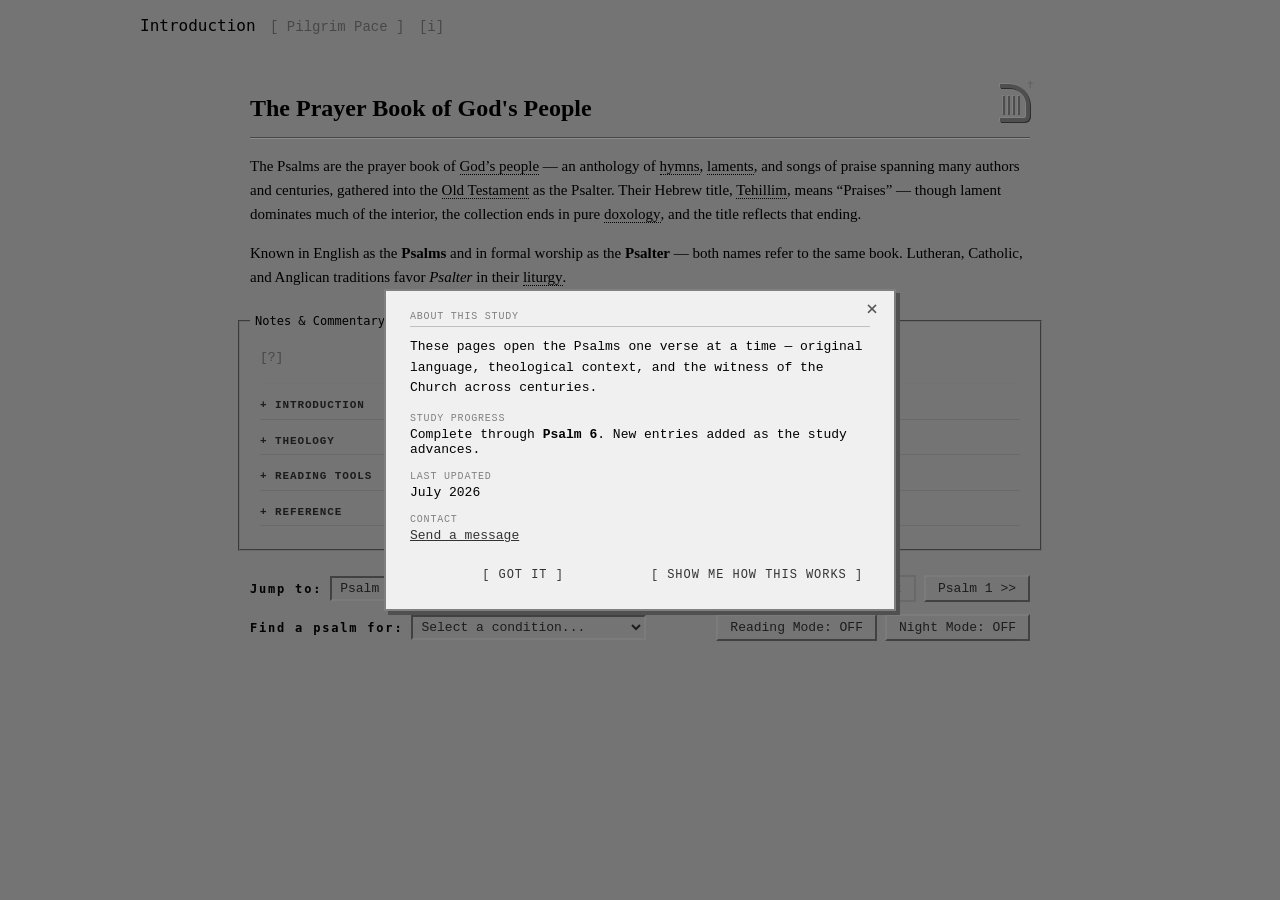
==== commit 77e1b440: "Add Night Mode toggle, relocate mode buttons, and complete Psalm 2:3's Lessons + Prayer Night Mode: " ====
--- a/Psalms_study.html
+++ b/Psalms_study.html
@@ -39,16 +39,22 @@
     <div style="display: flex; gap: 8px;">
       <button id="prev-btn" class="retro-btn" disabled> Back </button>
       <button id="next-btn" class="retro-btn" > Next </button>
+    </div>
+
+  </div>
+
+  <div id="condition-row" style="display: flex; justify-content: space-between; align-items: center; flex-wrap: wrap; gap: 12px; margin-top: 12px;">
+    <div style="display: flex; align-items: center; gap: 8px; flex-wrap: wrap;">
+      <label style="font-size: 12px; font-weight: bold; font-family: monospace; letter-spacing: 0.15em;">Find a psalm for:</label>
+      <select id="condition-select" class="retro-select">
+        <option value="">Select a condition...</option>
+      </select>
+    </div>
+
+    <div style="display: flex; gap: 8px;">
       <button id="reading-mode-btn" class="retro-btn">Reading Mode: OFF</button>
+      <button id="night-mode-btn" class="retro-btn">Night Mode: OFF</button>
     </div>
-
-  </div>
-
-  <div id="condition-row" style="display: flex; align-items: center; gap: 8px; flex-wrap: wrap; margin-top: 12px;">
-    <label style="font-size: 12px; font-weight: bold; font-family: monospace; letter-spacing: 0.15em;">Find a psalm for:</label>
-    <select id="condition-select" class="retro-select">
-      <option value="">Select a condition...</option>
-    </select>
   </div>
   <ul id="condition-results" class="ref-list" style="display:none; margin-top: 8px;"></ul>
 
@@ -366,40 +372,28 @@
     applyReadingMode(!retroContainer.classList.contains('reading-mode'));
   });
 
+  /* NIGHT MODE TOGGLE */
+  const nightModeBtn = document.getElementById('night-mode-btn');
+
+  function applyNightMode(on) {
+    document.body.classList.toggle('night-mode', on);
+    nightModeBtn.textContent = on ? 'Night Mode: ON' : 'Night Mode: OFF';
+    localStorage.setItem('pp_night_mode', on ? 'on' : 'off');
+  }
+
+  nightModeBtn.addEventListener('click', () => {
+    applyNightMode(!document.body.classList.contains('night-mode'));
+  });
+
   // START EVERYTHING
-  initNavigation();
-  const savedLabel = localStorage.getItem('pp_last_position');
-  if (savedLabel) {
-    const savedIndex = psalmData.findIndex(v => v.label === savedLabel);
-    if (savedIndex !== -1) currentIndex = savedIndex;
-  }
-  renderVerse();
-  applyReadingMode(localStorage.getItem('pp_reading_mode') === 'on');
-
-  // WELCOME MODAL
-  function showWelcomeModal() { welcomeModal.style.display = 'flex'; }
-  function hideWelcomeModal() { welcomeModal.style.display = 'none'; }
-
-  document.getElementById('welcome-close-btn').addEventListener('click', () => {
-    hideWelcomeModal();
-    localStorage.setItem('pp_welcome_dismissed', 'true');
-  });
-  document.getElementById('welcome-dismiss-btn').addEventListener('click', () => {
-    hideWelcomeModal();
-    localStorage.setItem('pp_welcome_dismissed', 'true');
-  });
-  welcomeInfoBtn.addEventListener('click', showWelcomeModal);
-
-  if (localStorage.getItem('pp_welcome_dismissed') !== 'true') {
-    showWelcomeModal();
-  }
-
-  // GUIDED TOUR — walks through the page's structural pieces (not the intro's topical content)
+  // Guided-tour state must be initialized before the first renderVerse() call below,
+  // since renderVerse() calls endTour() whenever currentIndex isn't 0 (Introduction) —
+  // and position-persistence can restore a non-zero currentIndex on page load.
   const tourSteps = [
     { selector: '#verse-display-box', text: "This box shows the psalm or verse you're currently viewing — its Hebrew text, translation, and title." },
     { selector: '#insight-fieldset', text: "Below it, this panel holds background notes and commentary, organized into collapsible sections you can open one at a time." },
-    { selector: '#nav-row', text: "Use these controls to jump to any psalm and verse, move forward and back, or switch to Reading Mode." },
-    { selector: '#condition-row', text: "This dropdown finds a psalm by what you're going through — grief, fear, guilt, and others — instead of by number." }
+    { selector: '#nav-row', text: "Use these controls to jump to any psalm and verse, or move forward and back." },
+    { selector: '#condition-row', text: "This dropdown finds a psalm by what you're going through — grief, fear, guilt, and others — instead of by number. The buttons on the right switch to Reading Mode or Night Mode." }
   ];
   let tourIndex = -1;
   let tourHighlightEl = null;
@@ -407,6 +401,36 @@
   const tourStepLabel = document.getElementById('tour-step-label');
   const tourText = document.getElementById('tour-text');
   const tourNextBtn = document.getElementById('tour-next-btn');
+  initNavigation();
+  const savedLabel = localStorage.getItem('pp_last_position');
+  if (savedLabel) {
+    const savedIndex = psalmData.findIndex(v => v.label === savedLabel);
+    if (savedIndex !== -1) currentIndex = savedIndex;
+  }
+  renderVerse();
+  applyReadingMode(localStorage.getItem('pp_reading_mode') === 'on');
+  applyNightMode(localStorage.getItem('pp_night_mode') === 'on');
+
+  // WELCOME MODAL
+  function showWelcomeModal() { welcomeModal.style.display = 'flex'; }
+  function hideWelcomeModal() { welcomeModal.style.display = 'none'; }
+
+  document.getElementById('welcome-close-btn').addEventListener('click', () => {
+    hideWelcomeModal();
+    localStorage.setItem('pp_welcome_dismissed', 'true');
+  });
+  document.getElementById('welcome-dismiss-btn').addEventListener('click', () => {
+    hideWelcomeModal();
+    localStorage.setItem('pp_welcome_dismissed', 'true');
+  });
+  welcomeInfoBtn.addEventListener('click', showWelcomeModal);
+
+  if (localStorage.getItem('pp_welcome_dismissed') !== 'true') {
+    showWelcomeModal();
+  }
+
+  // GUIDED TOUR — walks through the page's structural pieces (not the intro's topical content)
+  // (state declared above, before START EVERYTHING — see comment there)
 
   function clearTourHighlight() {
     if (tourHighlightEl) {
--- a/cataloge_card_style.css
+++ b/cataloge_card_style.css
@@ -266,6 +266,15 @@
 }
 .hebrew-row, .definition-list { display: block; }
 
+/* Span-based divider for use inside .tooltiptext content — never use a literal
+   <hr>, <div>, or <p> inside a tooltip. Those are block-level tags that force an
+   implicit </p> close when the tooltip is nested inside a <p>-wrapped Insight/
+   Lessons/Fulfillment/Prayer paragraph, silently breaking the tooltip's span
+   nesting so its content renders as always-visible inline text instead of a
+   hidden hover box. Word Analysis tooltips (not inside a <p>) are unaffected
+   either way, but .tt-divider is the safe choice everywhere. */
+.tt-divider { display: block; border-top: 1px solid #808080; margin: 15px 0; }
+
 /* ── Tooltip internals ── */
 .usage-note {
   font-style: italic;
@@ -667,6 +676,166 @@
   color: #5a4a35;
 }
 
+/* ── Night Mode ── */
+body.night-mode {
+  background-color: #1a1a1a;
+  --cite-hl-bg: #4a4020;
+  --cite-hl-border: #8a7840;
+}
+
+body.night-mode .retro-container {
+  color: #dcdcdc;
+  background-color: #1a1a1a;
+}
+
+body.night-mode .retro-btn {
+  color: #ccc;
+  border-top-color: #4a4a4a;
+  border-left-color: #4a4a4a;
+  border-bottom-color: #000;
+  border-right-color: #000;
+}
+
+body.night-mode .retro-btn:hover:not(:disabled) {
+  color: #fff;
+  border-top-color: #6a6a6a;
+  border-left-color: #6a6a6a;
+  border-bottom-color: #000;
+  border-right-color: #000;
+}
+
+body.night-mode .retro-btn:active:not(:disabled) {
+  background: #333;
+  color: #fff;
+}
+
+body.night-mode .retro-btn:disabled {
+  border-color: #333;
+  color: #555;
+}
+
+body.night-mode .retro-select {
+  color: #ccc;
+  border-top-color: #000;
+  border-left-color: #000;
+  border-bottom-color: #4a4a4a;
+  border-right-color: #4a4a4a;
+}
+
+body.night-mode .retro-hr {
+  border-top-color: #444;
+  border-bottom-color: #000;
+}
+
+body.night-mode hr {
+  border-top-color: #444;
+}
+
+body.night-mode .verse-num { color: #aaa; }
+body.night-mode .genre-bar { color: #999; }
+
+body.night-mode .tooltip {
+  border-bottom-color: #999;
+}
+
+body.night-mode .tooltip .tooltiptext {
+  background-color: #3a3620;
+  color: #f0e8c0;
+  border-color: #555;
+  box-shadow: 0 0 0 1px #222;
+}
+
+body.night-mode .tooltip .tooltiptext::after {
+  border-color: #3a3620 transparent transparent transparent;
+}
+
+body.night-mode .tooltip-down .tooltiptext::after {
+  border-color: transparent transparent #3a3620 transparent;
+}
+
+body.night-mode .usage-note {
+  color: #aaa;
+  border-left-color: #666;
+}
+
+body.night-mode small.references { color: #999; }
+
+body.night-mode sup.ref { color: #999; }
+body.night-mode sup.ref a:hover { color: #fff; }
+
+body.night-mode .ref-list li { border-bottom-color: #444; }
+body.night-mode .ref-list li:target {
+  background: #4a4020;
+  border-left-color: #777;
+}
+
+body.night-mode .selah-marker { color: #999; }
+
+body.night-mode .ref-back { color: #aaa; }
+body.night-mode .ref-back:hover { color: #fff; }
+
+body.night-mode details.study-section > summary { color: #999; }
+body.night-mode details.study-section > summary:hover { color: #fff; }
+body.night-mode details.study-section[open] { border-bottom-color: #444; }
+
+body.night-mode details.group-accordion > summary {
+  color: #ccc;
+  border-bottom-color: #444;
+}
+body.night-mode details.group-accordion > summary:hover { color: #fff; }
+
+body.night-mode .section-group-label {
+  color: #999;
+  border-bottom-color: #444;
+}
+
+body.night-mode blockquote.church-voice { background: #2e2e2e; }
+body.night-mode blockquote.church-voice footer { color: #aaa; }
+
+body.night-mode #insight-fieldset legend {
+  background: #1a1a1a !important;
+  color: #ccc;
+}
+
+body.night-mode #welcome-info-btn,
+body.night-mode #pilgrim-pace-link,
+body.night-mode #accordion-demo-btn {
+  color: #999;
+}
+body.night-mode #welcome-info-btn:hover,
+body.night-mode #pilgrim-pace-link:hover,
+body.night-mode #accordion-demo-btn:hover {
+  color: #fff;
+}
+
+body.night-mode .modal-text-btn { color: #ccc; }
+body.night-mode .modal-text-btn:hover { color: #fff; }
+
+/* Night Mode + Reading Mode together: dark parchment instead of bright cream */
+body.night-mode .reading-mode {
+  --cite-hl-bg: #6b4020;
+  --cite-hl-border: #c07850;
+}
+
+body.night-mode .reading-mode #display-content,
+body.night-mode .reading-mode fieldset.inset-box {
+  background: #2a2420;
+}
+
+body.night-mode .reading-mode .insight-box,
+body.night-mode .reading-mode .verse-text-block,
+body.night-mode .reading-mode .verse-title {
+  color: #e8ddc7;
+}
+
+body.night-mode .reading-mode .ref-back { color: #b0906a; }
+body.night-mode .reading-mode .ref-back:hover { color: #e8b090; }
+
+body.night-mode .reading-mode .ref-list li:target {
+  background: #6b4020;
+  border-left-color: #c07850;
+}
+
 /* Touch-friendly tooltips: tap to toggle */
 .tooltip.tooltip-active .tooltiptext {
   visibility: visible;
